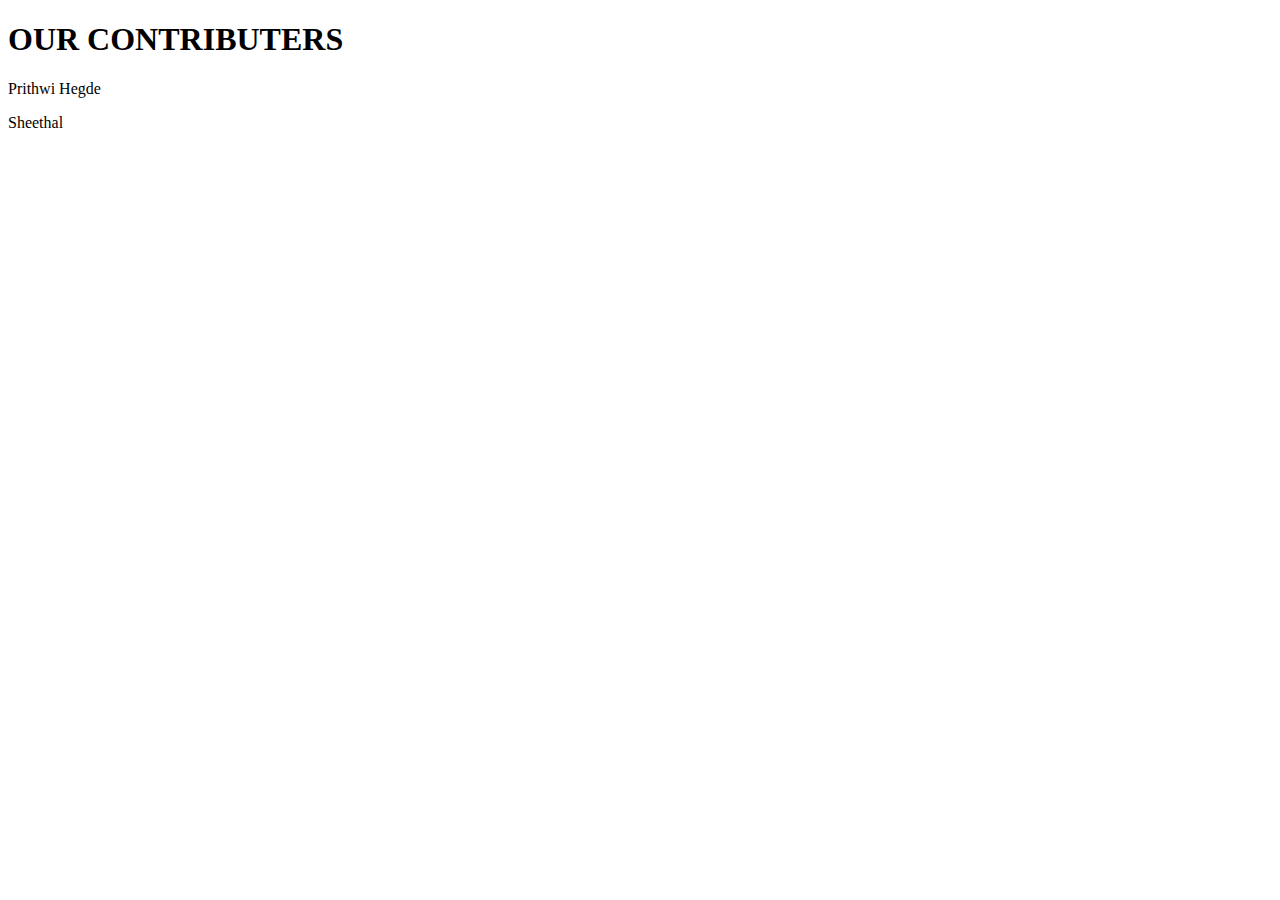
==== index.html @ 6523d0d1 "Merge pull request #8 from Sheethal-Vageesh/add/name" ====
<!DOCTYPE html>
<html lang="en">
<head>
    <meta charset="UTF-8">
    <meta name="viewport" content="width=device-width, initial-scale=1.0">
    <title>Document</title>
</head>
<body>
    <h1>OUR CONTRIBUTERS</h1>
    <p>
        Prithwi Hegde
    </p>
    <p>Sheethal</p>
</body>
</html>
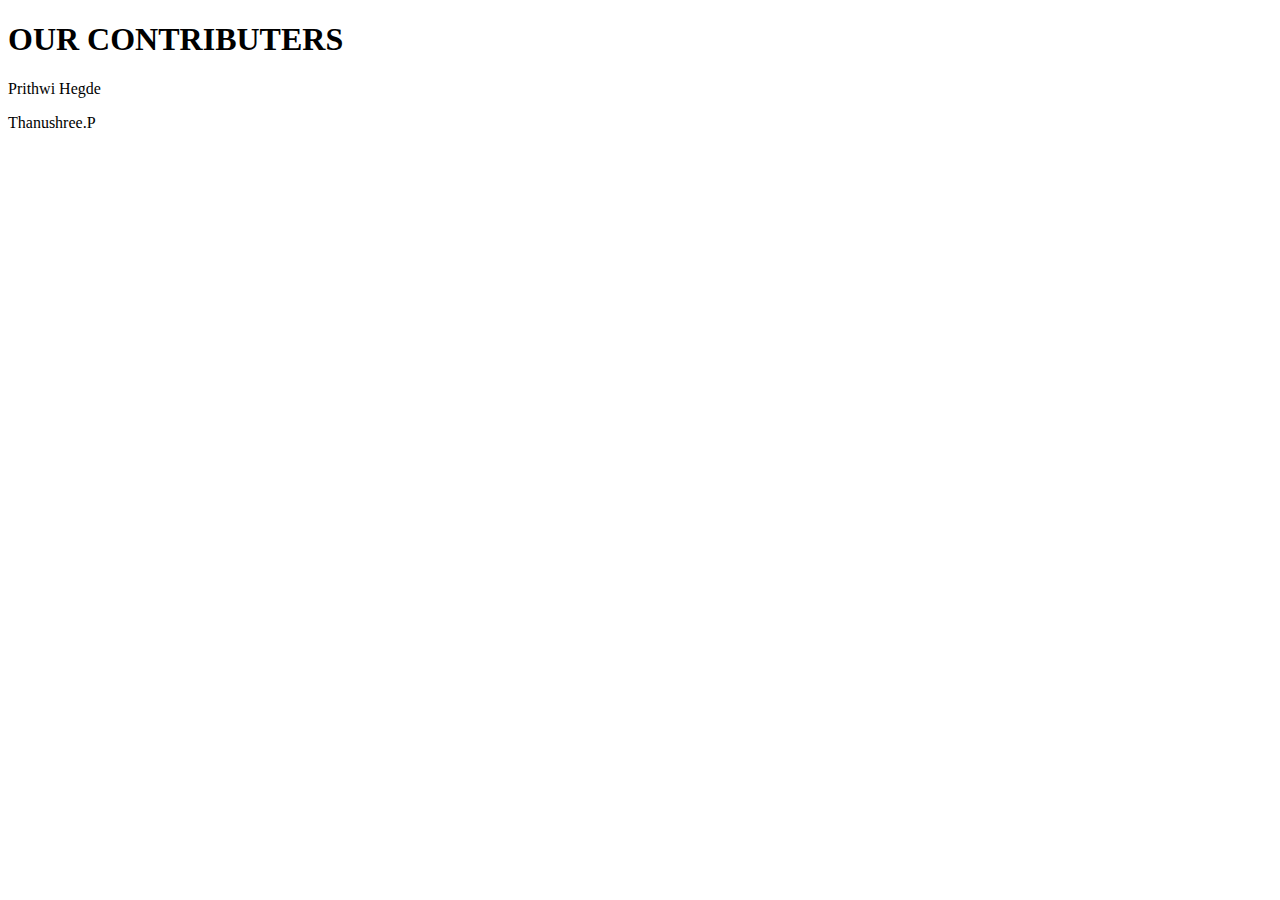
==== commit bee5f4bc: "feat:Add name" ====
--- a/index.html
+++ b/index.html
@@ -10,6 +10,6 @@
     <p>
         Prithwi Hegde
     </p>
-    <p>Sheethal</p>
+    <p>Thanushree.P</p>
 </body>
 </html>
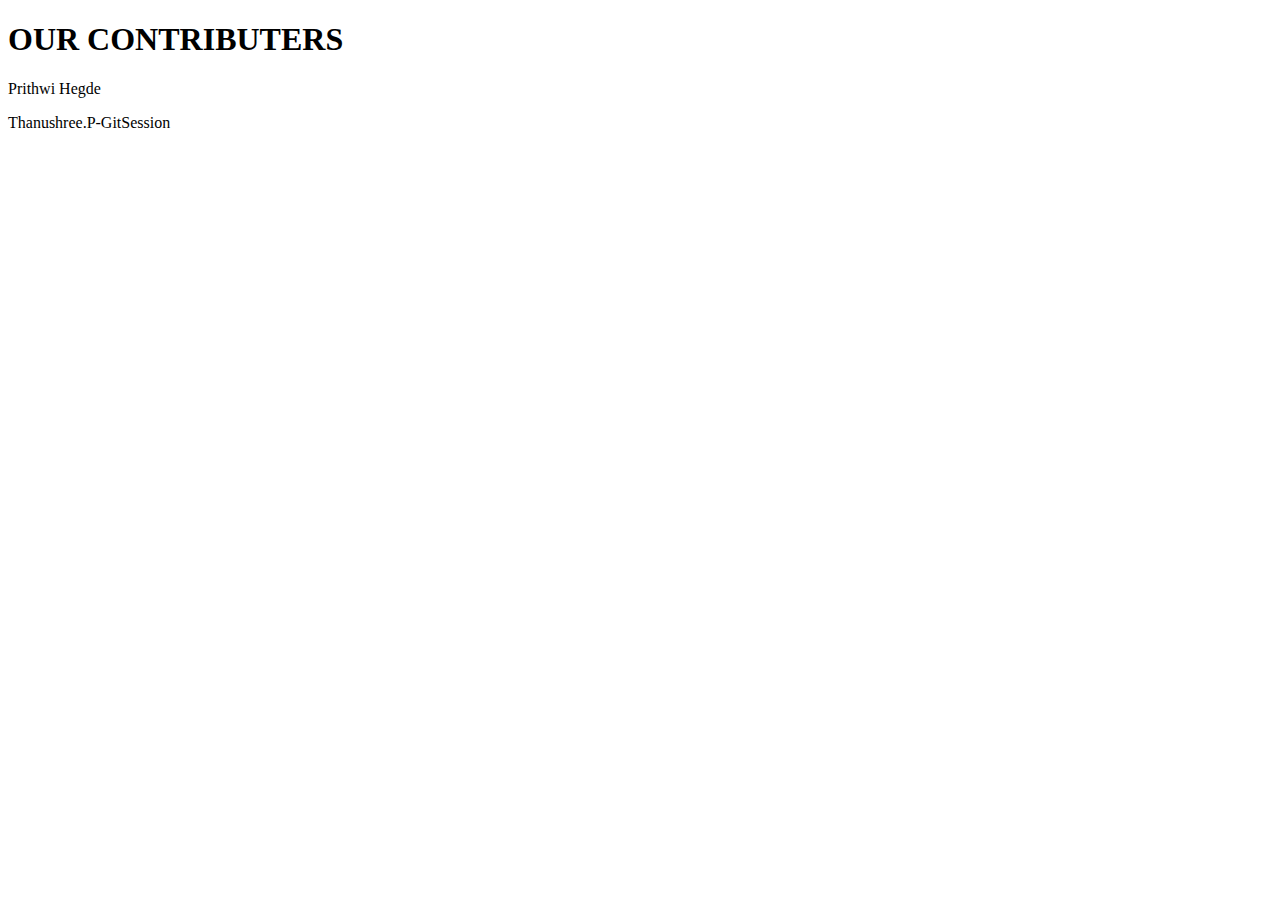
==== commit 53d3729d: "feat:Add name" ====
--- a/index.html
+++ b/index.html
@@ -10,6 +10,6 @@
     <p>
         Prithwi Hegde
     </p>
-    <p>Thanushree.P</p>
+    <p>Thanushree.P-GitSession</p>
 </body>
 </html>
